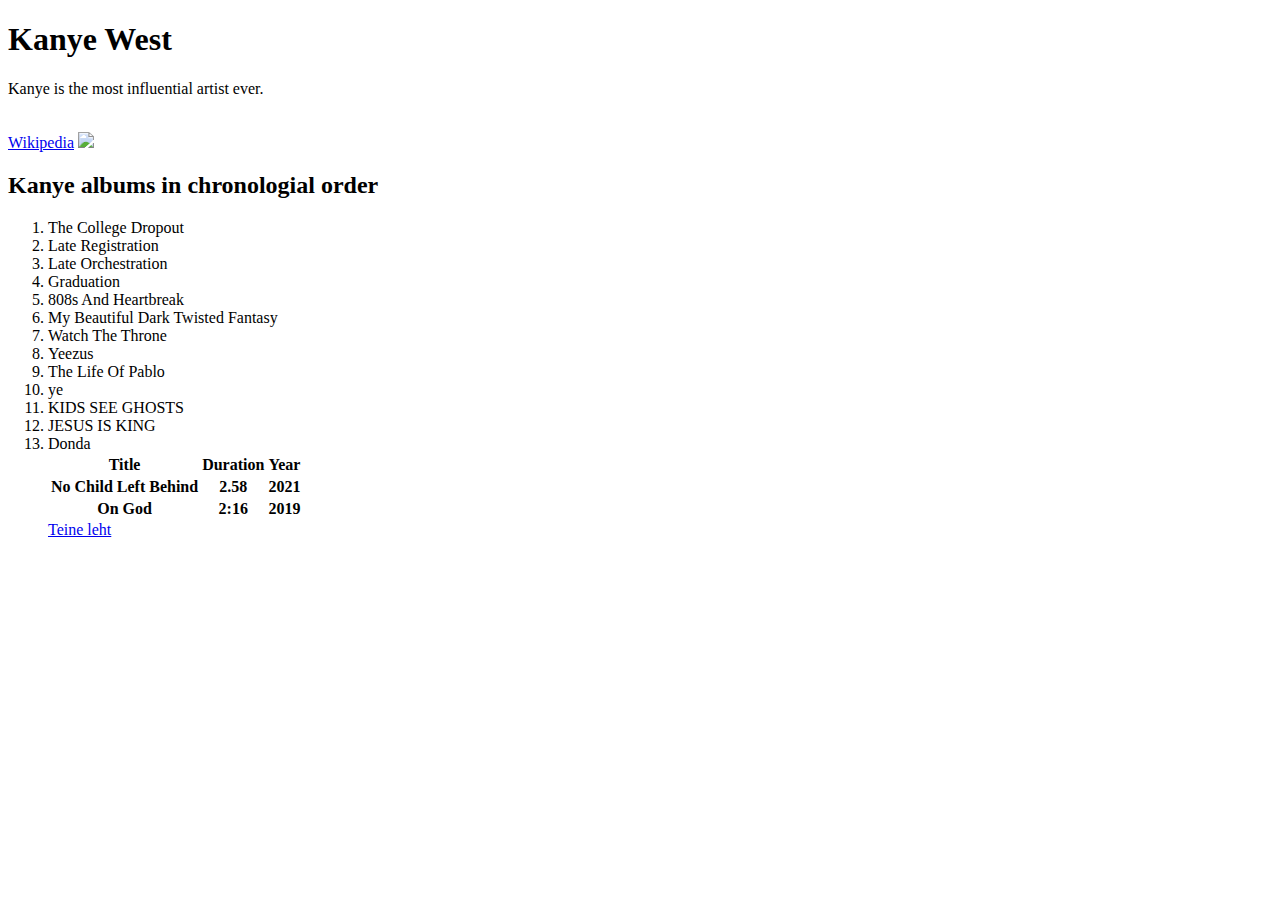
==== index.html @ c4f9f040 "Add files via upload" ====
<!DOCTYPE html>
<html>
<head>
<title>Page Title</title>
</head>
<body>

<h1>Kanye West</h1>
<p>Kanye is the most influential artist ever.</p>
<br>
<a href="https://en.wikipedia.org/wiki/Kanye_West">Wikipedia</a>
<img src=https://upload.wikimedia.org/wikipedia/commons/thumb/1/10/Kanye_West_at_the_2009_Tribeca_Film_Festival_%28cropped%29.jpg/220px-Kanye_West_at_the_2009_Tribeca_Film_Festival_%28cropped%29.jpg>
<h2>Kanye albums in chronologial order</h2>
<ol type>
    <li>The College Dropout</li>
    <li>Late Registration</li>
    <li>Late Orchestration</li>
    <li>Graduation</li>
    <li>808s And Heartbreak</li>
    <li>My Beautiful Dark Twisted Fantasy</li>
    <li>Watch The Throne</li>
    <li>Yeezus</li>
    <li>The Life Of Pablo</li>
    <li>ye</li>
    <li>KIDS SEE GHOSTS</li>
    <li>JESUS IS KING</li>
    <li>Donda</li>

<table>
    <tr>
        <th>Title</th>
        <th>Duration</th>
        <th>Year</th>
    </tr>
    <tr>
        <th>No Child Left Behind</th>
        <th>2.58</th>
        <th>2021</th>
    </tr>
    <tr>
        <th>On God</th>
        <th>2:16</th>
        <th>2019</th>
    </tr>
</table>
<a href="uus.html">Teine leht</a>
</body>
</html>
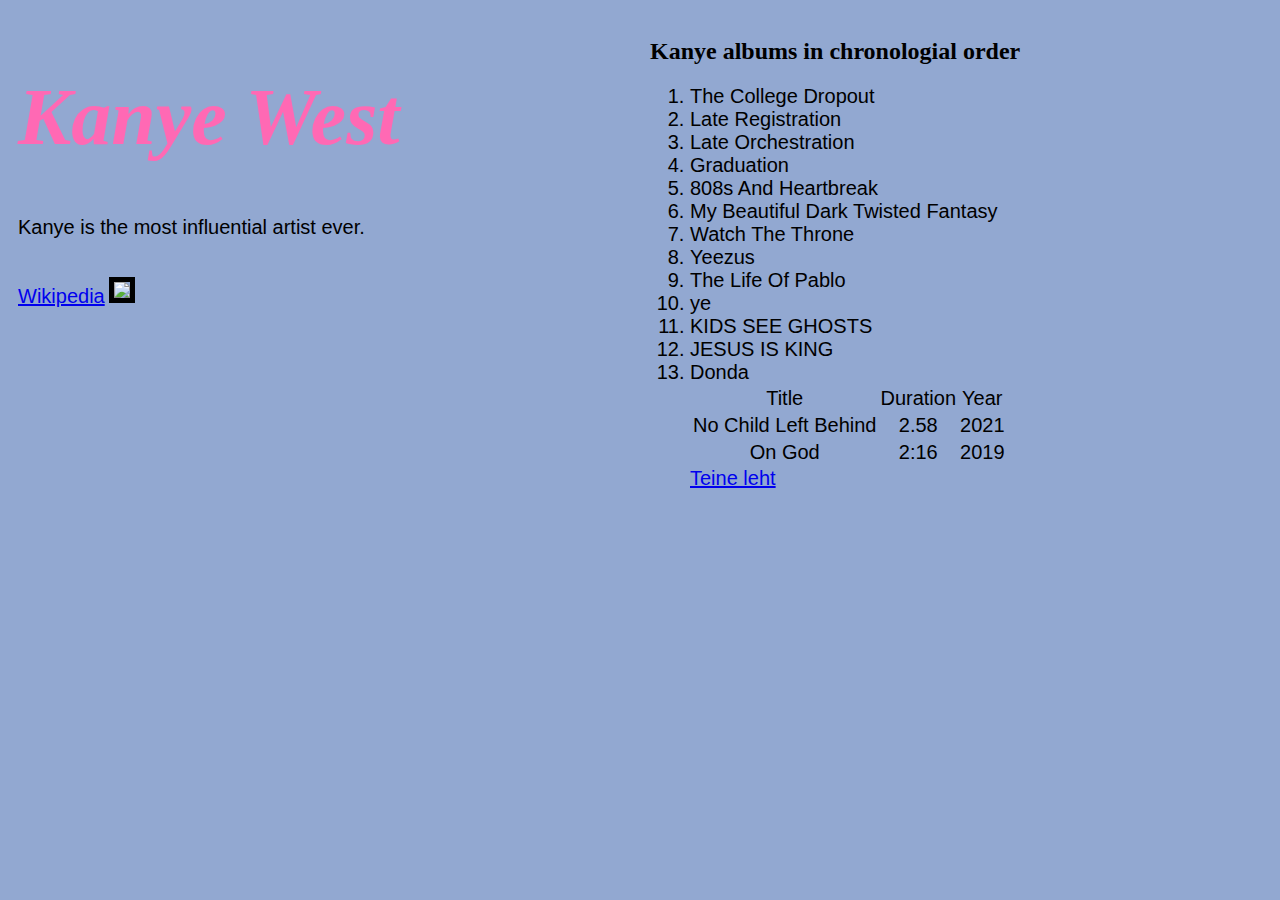
==== commit a77d9a87: "Add files via upload" ====
--- a/index.html
+++ b/index.html
@@ -1,48 +1,52 @@
 <!DOCTYPE html>
 <html>
 <head>
-<title>Page Title</title>
-</head>
-<body>
-
-<h1>Kanye West</h1>
-<p>Kanye is the most influential artist ever.</p>
-<br>
-<a href="https://en.wikipedia.org/wiki/Kanye_West">Wikipedia</a>
-<img src=https://upload.wikimedia.org/wikipedia/commons/thumb/1/10/Kanye_West_at_the_2009_Tribeca_Film_Festival_%28cropped%29.jpg/220px-Kanye_West_at_the_2009_Tribeca_Film_Festival_%28cropped%29.jpg>
-<h2>Kanye albums in chronologial order</h2>
-<ol type>
-    <li>The College Dropout</li>
-    <li>Late Registration</li>
-    <li>Late Orchestration</li>
-    <li>Graduation</li>
-    <li>808s And Heartbreak</li>
-    <li>My Beautiful Dark Twisted Fantasy</li>
-    <li>Watch The Throne</li>
-    <li>Yeezus</li>
-    <li>The Life Of Pablo</li>
-    <li>ye</li>
-    <li>KIDS SEE GHOSTS</li>
-    <li>JESUS IS KING</li>
-    <li>Donda</li>
-
-<table>
-    <tr>
-        <th>Title</th>
-        <th>Duration</th>
-        <th>Year</th>
-    </tr>
-    <tr>
-        <th>No Child Left Behind</th>
-        <th>2.58</th>
-        <th>2021</th>
-    </tr>
-    <tr>
-        <th>On God</th>
-        <th>2:16</th>
-        <th>2019</th>
-    </tr>
-</table>
-<a href="uus.html">Teine leht</a>
+<link rel="stylesheet" href="style.css">
+<style>
+</style>
+<div class="row">
+    <div class="column">
+        <h1>Kanye West</h1>
+        <p>Kanye is the most influential artist ever.</p>
+        <br>
+        <a href="https://en.wikipedia.org/wiki/Kanye_West">Wikipedia</a>
+        <img src=https://upload.wikimedia.org/wikipedia/commons/thumb/1/10/Kanye_West_at_the_2009_Tribeca_Film_Festival_%28cropped%29.jpg/220px-Kanye_West_at_the_2009_Tribeca_Film_Festival_%28cropped%29.jpg>
+    </div>
+    <div class="column">
+        <h2 class="grey">Kanye albums in chronologial order</h2>
+        <ol type>
+            <li>The College Dropout</li>
+            <li>Late Registration</li>
+            <li>Late Orchestration</li>
+            <li>Graduation</li>
+            <li>808s And Heartbreak</li>
+            <li>My Beautiful Dark Twisted Fantasy</li>
+            <li>Watch The Throne</li>
+            <li>Yeezus</li>
+            <li>The Life Of Pablo</li>
+            <li>ye</li>
+            <li>KIDS SEE GHOSTS</li>
+            <li>JESUS IS KING</li>
+            <li>Donda</li>
+        <table>
+            <tr>
+                <th>Title</th>
+                <th>Duration</th>
+                <th>Year</th>
+            </tr>
+            <tr>
+                <th>No Child Left Behind</th>
+                <th>2.58</th>
+                <th>2021</th>
+            </tr>
+            <tr>
+                <th>On God</th>
+                <th>2:16</th>
+                <th>2019</th>
+            </tr>
+        </table>
+        <a href="uus.html">Teine leht</a>
+    </div>
+</div>
 </body>
 </html>--- a/style.css
+++ b/style.css
@@ -0,0 +1,22 @@
+img {
+    width: 270px;
+    border: 5px solid black; 
+}
+* {
+  box-sizing: border-box;
+}
+.row {
+    display: flex;
+}
+.column {
+flex: 50%;
+padding: 10px;
+height: 300px;
+}
+body {background-color: #92a8d1;}
+h1 {
+    font-family: 'Times New Roman', Times, serif;
+}
+h1 {font-size: 500%;font-family: fantasy;font-style: italic;color: hotpink;}
+h2 {font-size: 150%;font-family: cursive;}
+p, li, th, a {font-size: 125%;font-family:Arial, Helvetica, sans-serif;font-weight: 400;}